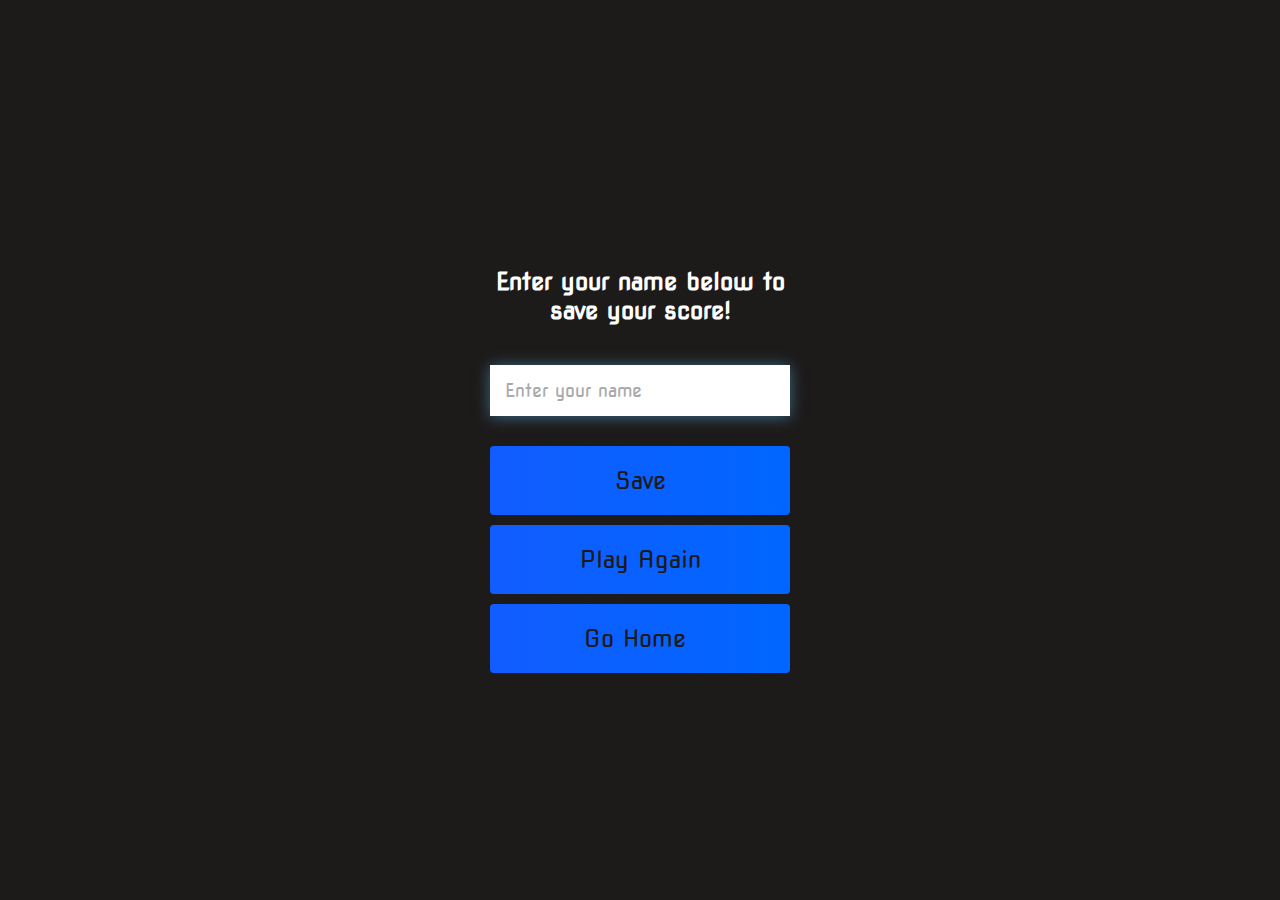
==== quiz app/end.html @ 3e020632 "Add files via upload" ====
<!DOCTYPE html>
<html lang="en">

<head>
    <meta charset="UTF-8">
    <meta http-equiv="X-UA-Compatible" content="IE=edge">
    <meta name="viewport" content="width=device-width, initial-scale=1.0">
    <title>Document</title>
    <link rel="stylesheet" href="style.css">
    <link rel="stylesheet" href="https://use.fontawesome.com/releases/v5.15.4/css/all.css" integrity="sha384-DyZ88mC6Up2uqS4h/KRgHuoeGwBcD4Ng9SiP4dIRy0EXTlnuz47vAwmeGwVChigm" crossorigin="anonymous" />
</head>

<body>
    <div class="container">
        <div id="end" class="flex-center flex-column">
            <h1 id="finalScore">0</h1>
            <form class="end-form-container">
                <h2 id="end-text">Enter your name below to save your score!</h2>
                <input type="text" name="name" id="username" placeholder="Enter your name">
                <button class="btn" id="saveScoreBtn" type="submit" onclick="saveHighScore(event)" disabled>Save</button>
            </form>
            <a href="/game.html" class="btn">Play Again</a>
            <a href="/" class="btn">Go Home<i class="fas fa-home"></i></i></a>
        </div>
    </div>
    <script src="end.js"></script>
</body>

</html>
---- quiz app/style.css ----
@import url('https://fonts.googleapis.com/css2?family=Nova+Square&family=Poppins:wght@300;400;500;600;700&family=Roboto+Mono:wght@500&family=Russo+One&display=swap');
:root {
    background-color: rgb(29, 26, 26);
}

* {
    box-sizing: border-box;
    margin: 0;
    padding: 0;
    font-size: 62.5%;
    font-family: 'Nova Square', cursive;
}

h1 {
    font-size: 5.4rem;
    color: #fff;
    margin-bottom: 5rem;
}

h2 {
    font-size: 4.2rem;
    margin-bottom: 4rem;
}

.container {
    width: 100vw;
    height: 100vh;
    display: flex;
    justify-content: center;
    align-items: center;
    max-width: 88rem;
    margin: 0 auto;
    padding: 2rem;
}

.flex-column {
    display: flex;
    flex-direction: column;
}

.flex-center {
    justify-content: center;
    align-items: center;
}

.justify-center {
    justify-content: center;
}

.text-center {
    text-align: center;
}

.hidden {
    display: none;
}

.btn {
    font-size: 2.4rem;
    padding: 2rem;
    width: 30rem;
    text-align: center;
    margin-bottom: 1rem;
    text-decoration: none;
    color: rgb(28, 26, 26);
    background: linear-gradient(90deg, rgb(18, 92, 255) 0%, rgb(0, 102, 255) 100%);
    border-radius: 4px;
}

.btn:hover {
    cursor: pointer;
    box-shadow: 0 0.4rem 1.4rem 0 rgba(8, 114, 244, 0.6);
    transition: transform 150ms;
    transform: scale(1.03);
}

.btn[disabled]:hover {
    cursor: not-allowed;
    box-shadow: none;
    transform: none;
}

#highscore-btn {
    background: linear-gradient(90deg, rgb(255, 247, 9) 0%, rgb(240, 221, 6) 100%);
}

#highscore-btn:hover {
    box-shadow: 0 0.4rem 1.4rem 0 rgba(255, 255, 0, 0, 0.5);
}

.fa-crown {
    font-size: 2.5rem;
    margin-left: 1rem;
}


/* end page css */

.end-form-container {
    width: 100%;
    display: flex;
    flex-direction: column;
    align-items: center;
    max-width: 30rem;
}

input {
    margin-bottom: 1rem;
    width: 20rem;
    padding: 1.5rem;
    font-size: 1.8rem;
    border: none;
    box-shadow: 0 0.1rem 1.4rem 0 rgba(86, 185, 235, 0.5);
}

input::placeholder {
    color: #aaa;
}

#username {
    margin-bottom: 3rem;
    width: 100%;
    outline: none;
}

#end-text {
    font-size: 2.4rem;
    color: #fff;
    text-align: center;
}

#saveScoreBtn {
    border: none;
}

.fa-home {
    margin-left: 1rem;
    font-size: 2rem;
    color: rgb(28, 26, 26);
}
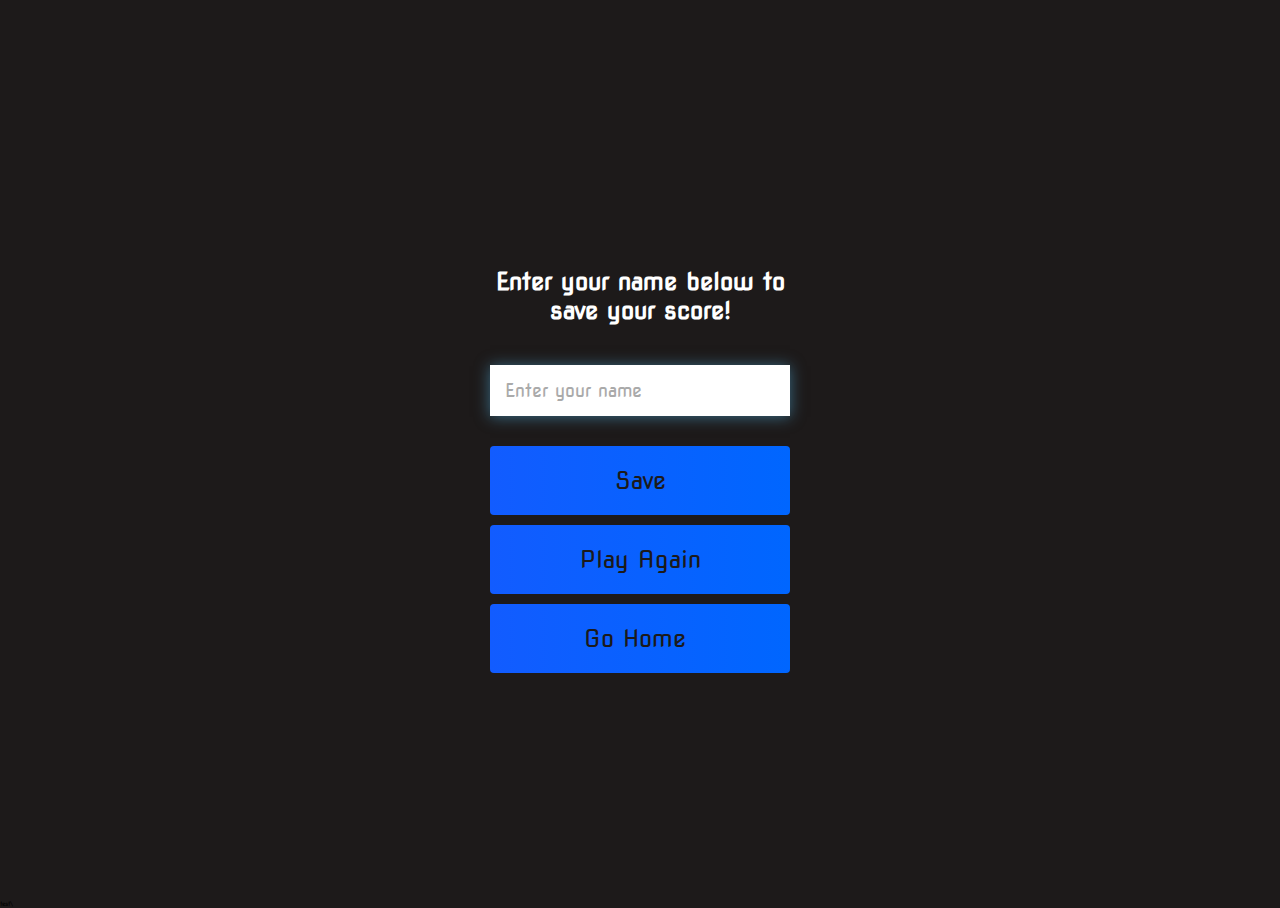
==== commit df2cf13f: "test" ====
--- a/quiz app/end.html
+++ b/quiz app/end.html
@@ -23,6 +23,7 @@
             <a href="/" class="btn">Go Home<i class="fas fa-home"></i></i></a>
         </div>
     </div>
+    test\
     <script src="end.js"></script>
 </body>
 
